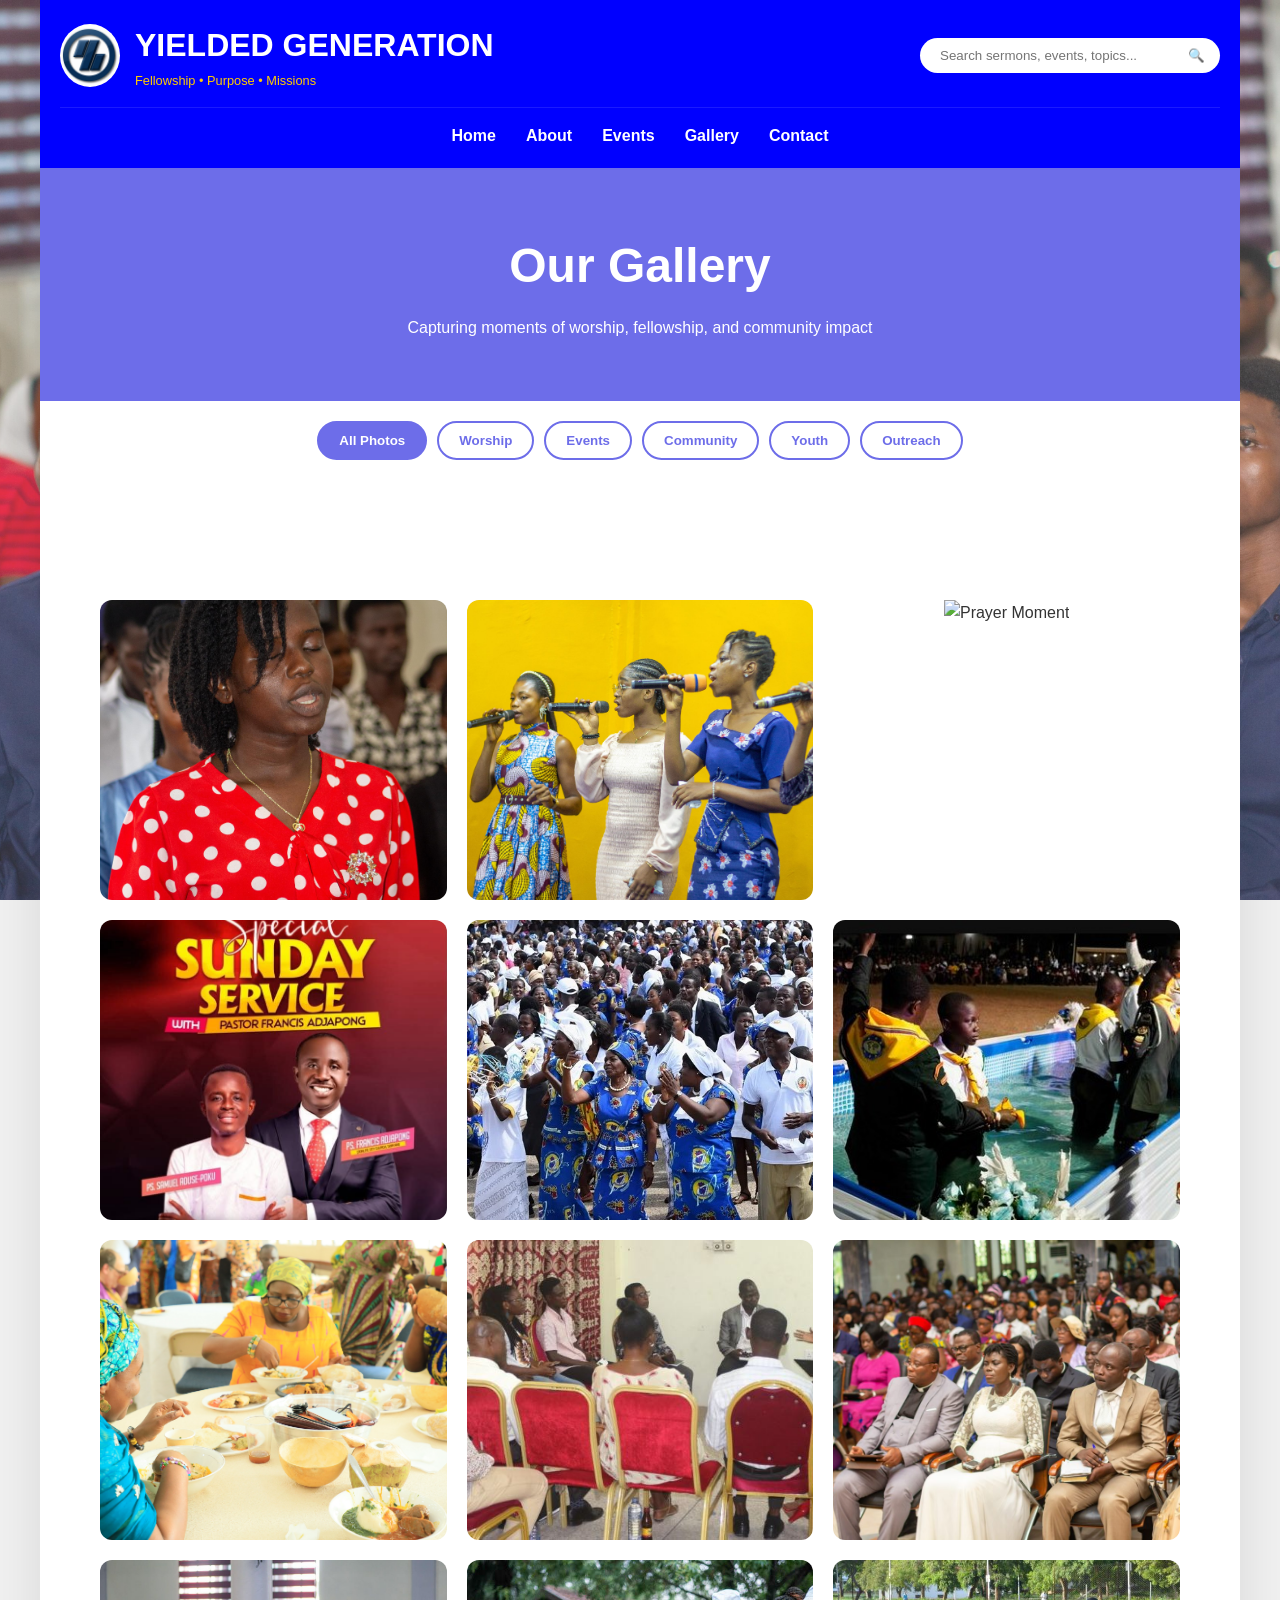
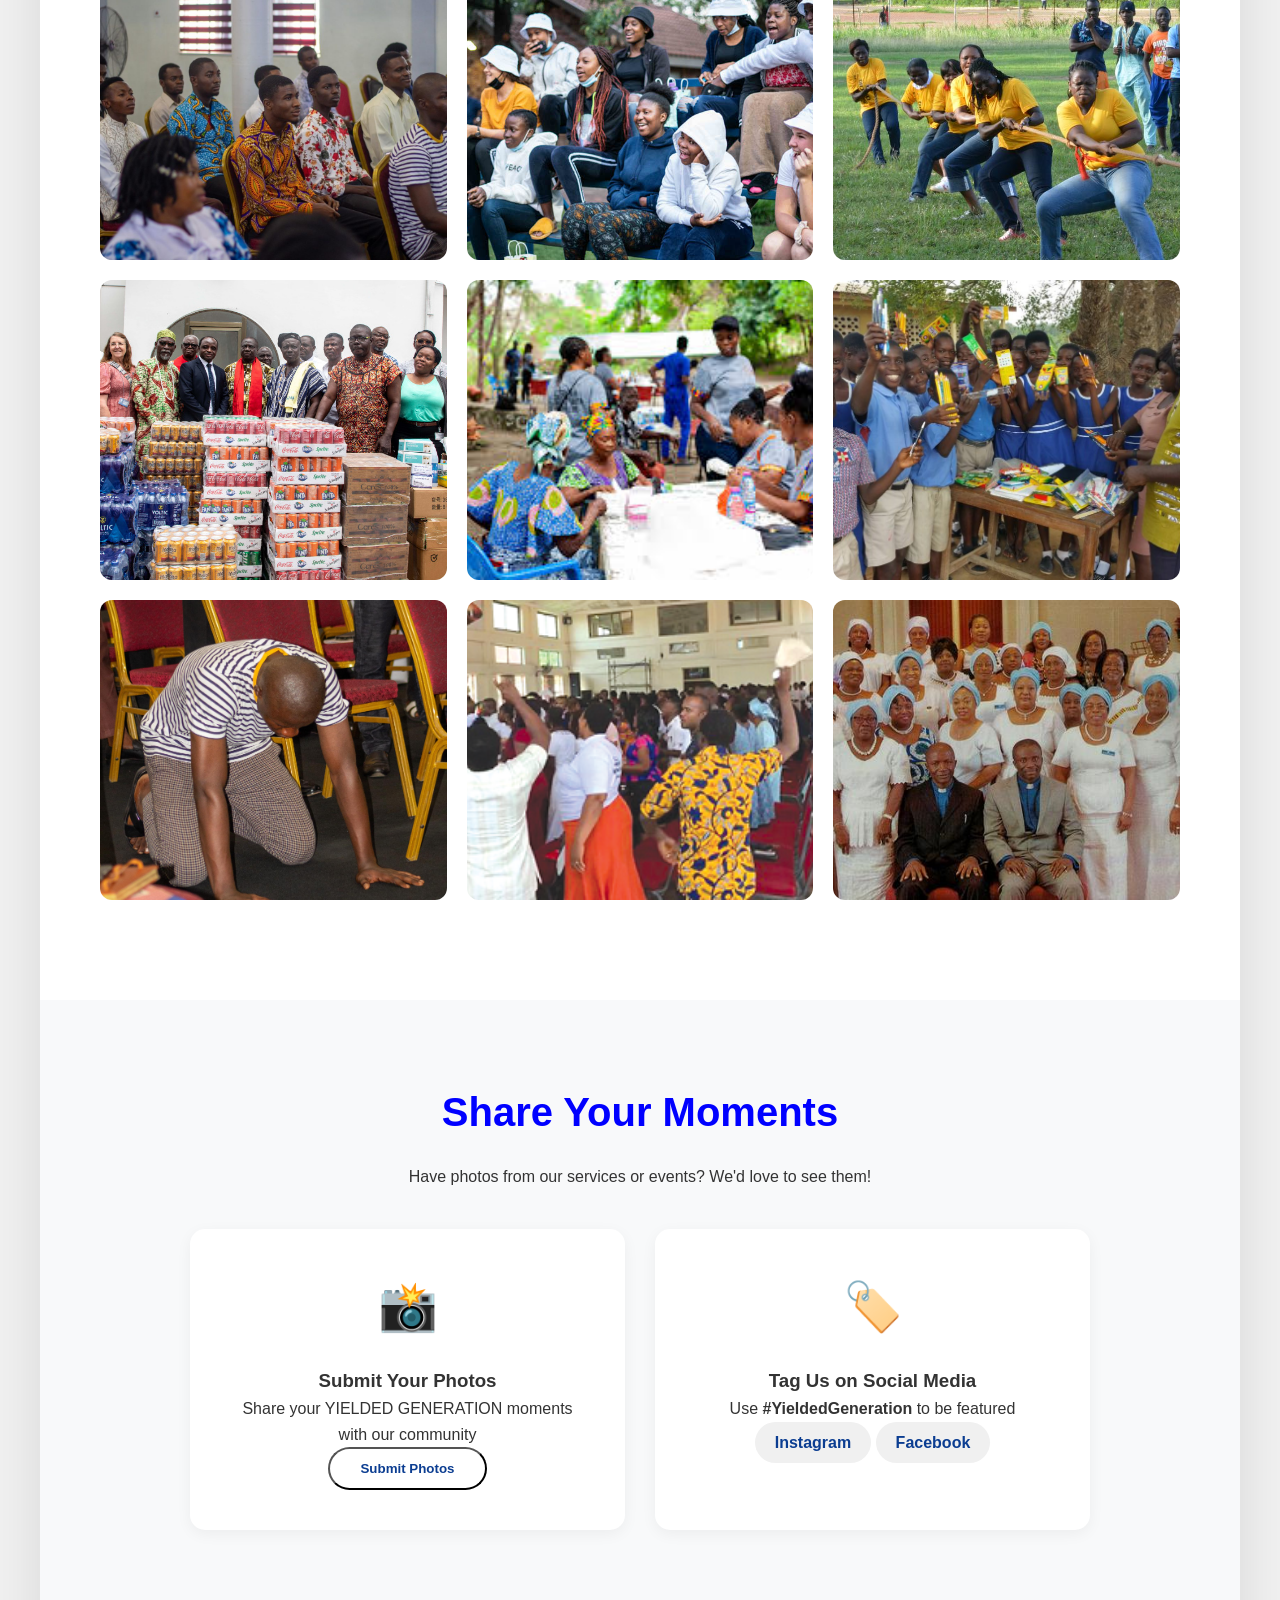
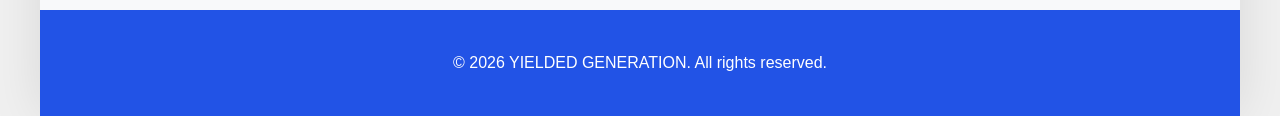
==== gallery.html @ 162c7d4e "Add files via upload" ====
<!doctype html>
<html lang="en">
  <head>
    <meta charset="UTF-8" />
    <meta name="viewport" content="width=device-width, initial-scale=1.0" />
    <title>Gallery | YIELDED GENERATION</title>
    <link rel="stylesheet" href="css/style.css" />
  </head>
  <body>
    <!-- LEFT SIDE IMAGE -->
    <div class="side-image left-side">
      <img src="Images/Side Cover.jpeg" alt="Church Left Side" id="leftImage" />
    </div>

    <!-- RIGHT SIDE IMAGE -->
    <div class="side-image right-side">
      <img
        src="Images/Side Cover.jpeg"
        alt="Church Right Side"
        id="rightImage"
      />
    </div>

    <!-- MAIN CONTENT WRAPPER -->
    <div class="main-wrapper">

    <header>
      <div class="header-flex">
        <div class="logo-container">
          <img src="Images/Logo.jpg" alt="YIELDED GENERATION Logo" class="logo" />
          <div>
            <h1>YIELDED GENERATION</h1>
            <p class="tagline">Fellowship • Purpose • Missions</p>
          </div>
        </div>

        <!-- Search Bar - Top Right -->
        <div class="search-container">
          <input
            type="text"
            class="search-input"
            id="searchInput"
            placeholder="Search sermons, events, topics..."
            autocomplete="off"
          />
          <button class="search-button" id="searchButton">🔍</button>
        </div>

        <button id="force-hide-menu" class="mobile-menu-btn">☰</button>
      </div>

      <nav>
        <a href="index.html">Home</a>
        <a href="about.html">About</a>
        <a href="events.html">Events</a>
        <a href="gallery.html">Gallery</a>
        <a href="contact.html">Contact</a>
      </nav>
    </header>

    <main>
      <!-- Page Header -->
      <section class="page-header">
        <h1>Our Gallery</h1>
        <p>Capturing moments of worship, fellowship, and community impact</p>
      </section>

      <!-- Category Filters -->
      <section class="gallery-filters">
        <div class="filter-container">
          <button class="filter-btn active" data-filter="all">
            All Photos
          </button>
          <button class="filter-btn" data-filter="worship">Worship</button>
          <button class="filter-btn" data-filter="events">Events</button>
          <button class="filter-btn" data-filter="community">Community</button>
          <button class="filter-btn" data-filter="youth">Youth</button>
          <button class="filter-btn" data-filter="outreach">Outreach</button>
        </div>
      </section>

      <!-- Photo Gallery Grid -->
      <section class="gallery-grid-section">
        <div class="gallery-grid" id="galleryGrid">
          <!-- Worship Category -->
          <div class="gallery-item" data-category="worship">
            <div class="gallery-image-wrapper">
              <img
                src="Images/Sunday Worship.jpeg"
                alt="Worship Service"
                class="gallery-img"
                loading="lazy"
              />
              <div class="gallery-overlay">
                <span class="gallery-category">Worship</span>
                <h3>Sunday Worship</h3>
                <p>Powerful worship during Sunday service</p>
                <span class="gallery-icon">🔍</span>
              </div>
            </div>
          </div>

          <div class="gallery-item" data-category="worship">
            <div class="gallery-image-wrapper">
              <img
                src="Images/Worship Team.jpeg"
                alt="Worship Team"
                class="gallery-img"
                loading="lazy"
              />
              <div class="gallery-overlay">
                <span class="gallery-category">Worship</span>
                <h3>Worship Team</h3>
                <p>Our talented worship team leading praise</p>
                <span class="gallery-icon">🔍</span>
              </div>
            </div>
          </div>

          <div class="gallery-item" data-category="worship">
            <div class="gallery-image-wrapper">
              <img
                src="Images/prayer.jpg"
                alt="Prayer Moment"
                class="gallery-img"
                loading="lazy"
              />
              <div class="gallery-overlay">
                <span class="gallery-category">Worship</span>
                <h3>Prayer & Intercession</h3>
                <p>Lifting our voices in prayer</p>
                <span class="gallery-icon">🔍</span>
              </div>
            </div>
          </div>

          <!-- Events Category -->
          <div class="gallery-item" data-category="events">
            <div class="gallery-image-wrapper">
              <img
                src="Images/Event.jpg"
                alt="Church Event"
                class="gallery-img"
                loading="lazy"
              />
              <div class="gallery-overlay">
                <span class="gallery-category">Events</span>
                <h3>Annual Conference</h3>
                <p>2024 YIELDED Conference</p>
                <span class="gallery-icon">🔍</span>
              </div>
            </div>
          </div>

          <div class="gallery-item" data-category="events">
            <div class="gallery-image-wrapper">
              <img
                src="Images/Chrismas celebration.jpg"
                alt="Christmas Celebration"
                class="gallery-img"
                loading="lazy"
              />
              <div class="gallery-overlay">
                <span class="gallery-category">Events</span>
                <h3>Christmas Celebration</h3>
                <p>Joyful celebration of Christ's birth</p>
                <span class="gallery-icon">🔍</span>
              </div>
            </div>
          </div>

          <div class="gallery-item" data-category="events">
            <div class="gallery-image-wrapper">
              <img
                src="Images/Baptism.jpg"
                alt="Baptism Service"
                class="gallery-img"
                loading="lazy"
              />
              <div class="gallery-overlay">
                <span class="gallery-category">Events</span>
                <h3>Baptism Service</h3>
                <p>Celebrating new life in Christ</p>
                <span class="gallery-icon">🔍</span>
              </div>
            </div>
          </div>

          <!-- Community Category -->
          <div class="gallery-item" data-category="community">
            <div class="gallery-image-wrapper">
              <img
                src="Images/Fellowship Lunch.JPG"
                alt="Fellowship"
                class="gallery-img"
                loading="lazy"
              />
              <div class="gallery-overlay">
                <span class="gallery-category">Community</span>
                <h3>Fellowship Lunch</h3>
                <p>Building community through shared meals</p>
                <span class="gallery-icon">🔍</span>
              </div>
            </div>
          </div>

          <div class="gallery-item" data-category="community">
            <div class="gallery-image-wrapper">
              <img
                src="Images/Life Group.jpg"
                alt="Life Group"
                class="gallery-img"
                loading="lazy"
              />
              <div class="gallery-overlay">
                <span class="gallery-category">Community</span>
                <h3>Life Groups</h3>
                <p>Growing together in small groups</p>
                <span class="gallery-icon">🔍</span>
              </div>
            </div>
          </div>

          <div class="gallery-item" data-category="community">
            <div class="gallery-image-wrapper">
              <img
                src="Images/Family Gathering.jpg"
                alt="Family Gathering"
                class="gallery-img"
                loading="lazy"
              />
              <div class="gallery-overlay">
                <span class="gallery-category">Community</span>
                <h3>Family Gathering</h3>
                <p>Multi-generational fellowship</p>
                <span class="gallery-icon">🔍</span>
              </div>
            </div>
          </div>

          <!-- Youth Category -->
          <div class="gallery-item" data-category="youth">
            <div class="gallery-image-wrapper">
              <img
                src="Images/Youth Service.jpeg"
                alt="Youth Service"
                class="gallery-img"
                loading="lazy"
              />
              <div class="gallery-overlay">
                <span class="gallery-category">Youth</span>
                <h3>Youth Ignite</h3>
                <p>High-energy youth service</p>
                <span class="gallery-icon">🔍</span>
              </div>
            </div>
          </div>

          <div class="gallery-item" data-category="youth">
            <div class="gallery-image-wrapper">
              <img
                src="Images/Youth Camp.jpg"
                alt="Youth Camp"
                class="gallery-img"
                loading="lazy"
              />
              <div class="gallery-overlay">
                <span class="gallery-category">Youth</span>
                <h3>Summer Camp</h3>
                <p>Memorable moments at camp</p>
                <span class="gallery-icon">🔍</span>
              </div>
            </div>
          </div>

          <div class="gallery-item" data-category="youth">
            <div class="gallery-image-wrapper">
              <img
                src="Images/Youth Game.jpg"
                alt="Youth Games"
                class="gallery-img"
                loading="lazy"
              />
              <div class="gallery-overlay">
                <span class="gallery-category">Youth</span>
                <h3>Youth Games Night</h3>
                <p>Fun and fellowship</p>
                <span class="gallery-icon">🔍</span>
              </div>
            </div>
          </div>

          <!-- Outreach Category -->
          <div class="gallery-item" data-category="outreach">
            <div class="gallery-image-wrapper">
              <img
                src="Images/Food Distribution.jpg"
                alt="Food Distribution"
                class="gallery-img"
                loading="lazy"
              />
              <div class="gallery-overlay">
                <span class="gallery-category">Outreach</span>
                <h3>Food Distribution</h3>
                <p>Serving our community</p>
                <span class="gallery-icon">🔍</span>
              </div>
            </div>
          </div>

          <div class="gallery-item" data-category="outreach">
            <div class="gallery-image-wrapper">
              <img
                src="Images/Medical Outreach.jpg"
                alt="Medical Outreach"
                class="gallery-img"
                loading="lazy"
              />
              <div class="gallery-overlay">
                <span class="gallery-category">Outreach</span>
                <h3>Medical Outreach</h3>
                <p>Free health screening</p>
                <span class="gallery-icon">🔍</span>
              </div>
            </div>
          </div>

          <div class="gallery-item" data-category="outreach">
            <div class="gallery-image-wrapper">
              <img
                src="Images/School supply drive.jpg"
                alt="School Supply Drive"
                class="gallery-img"
                loading="lazy"
              />
              <div class="gallery-overlay">
                <span class="gallery-category">Outreach</span>
                <h3>School Supply Drive</h3>
                <p>Supporting local students</p>
                <span class="gallery-icon">🔍</span>
              </div>
            </div>
          </div>

          <!-- Additional Worship Photos -->
          <div class="gallery-item" data-category="worship">
            <div class="gallery-image-wrapper">
              <img
                src="Images/Sunday Prayer.jpeg"
                alt="Sunday Prayer"
                class="gallery-img"
                loading="lazy"
              />
              <div class="gallery-overlay">
                <span class="gallery-category">Worship</span>
                <h3>Sunrise Prayer</h3>
                <p>Early morning prayer gathering</p>
                <span class="gallery-icon">🔍</span>
              </div>
            </div>
          </div>

          <div class="gallery-item" data-category="events">
            <div class="gallery-image-wrapper">
              <img
                src="Images/Easter Service.png"
                alt="Easter Service"
                class="gallery-img"
                loading="lazy"
              />
              <div class="gallery-overlay">
                <span class="gallery-category">Events</span>
                <h3>Easter Celebration</h3>
                <p>He is risen!</p>
                <span class="gallery-icon">🔍</span>
              </div>
            </div>
          </div>

          <div class="gallery-item" data-category="community">
            <div class="gallery-image-wrapper">
              <img
                src="Images/Women Fellowship.jpg"
                alt="Women's Fellowship"
                class="gallery-img"
                loading="lazy"
              />
              <div class="gallery-overlay">
                <span class="gallery-category">Community</span>
                <h3>Women's Fellowship</h3>
                <p>Sisters in Christ</p>
                <span class="gallery-icon">🔍</span>
              </div>
            </div>
          </div>
        </div>
      </section>

      <!-- Lightbox Modal (for full-size image viewing) -->
      <div id="lightboxModal" class="lightbox">
        <span class="lightbox-close">&times;</span>
        <span class="lightbox-prev">&#10094;</span>
        <span class="lightbox-next">&#10095;</span>
        <img class="lightbox-content" id="lightboxImage" />
        <div class="lightbox-caption" id="lightboxCaption"></div>
      </div>

      <!-- Upload Your Photos Section -->
      <section class="upload-section">
        <h2>Share Your Moments</h2>
        <p>Have photos from our services or events? We'd love to see them!</p>
        <div class="upload-container">
          <div class="upload-card">
            <div class="upload-icon">📸</div>
            <h3>Submit Your Photos</h3>
            <p>Share your YIELDED GENERATION moments with our community</p>
            <button class="btn btn-primary" id="uploadBtn">
              Submit Photos
            </button>
          </div>
          <div class="upload-card">
            <div class="upload-icon">🏷️</div>
            <h3>Tag Us on Social Media</h3>
            <p>Use <strong>#YieldedGeneration</strong> to be featured</p>
            <div class="social-tags">
              <a href="#" class="social-tag">Instagram</a>
              <a href="#" class="social-tag">Facebook</a>
            </div>
          </div>
        </div>
      </section>
    </main>

    <footer>
      <p>&copy; 2026 YIELDED GENERATION. All rights reserved.</p>
    </footer>

    <script src="js/script.js"></script>
  </body>
</html>
---- css/style.css ----
/* This MUST be at the top of style.css */
#force-hide-menu {
  display: none !important;
}

/* This MUST be at the bottom of style.css */
@media screen and (max-width: 768px) {
  #force-hide-menu {
    display: block !important;
    background: none;
    border: none;
    color: white;
    font-size: 2rem;
  }
}

/* ============================================
   1. CORE & LAYOUT
   ============================================ */
:root {
  --primary-blue: rgb(109, 109, 233);
  --accent-gold: #ffcc00;
  --text-dark: #333;
  --text-light: #666;
  --bg-white: #ffffff;
  --bg-soft: #f9f9f9;
}

* {
  margin: 0;
  padding: 0;
  box-sizing: border-box;
}

body {
  font-family: "Segoe UI", Arial, sans-serif;
  color: var(--text-dark);
  line-height: 1.6;
  background-color: #f0f0f0; /* Color behind the wrapper */
}

/* SIDE IMAGES - Fixed position */
.side-image {
  position: fixed;
  top: 0;
  width: 140px;
  height: 100vh;
  z-index: -1;
  overflow: hidden;
}

.left-side {
  left: 0;
}
.right-side {
  right: 0;
}

.side-image img {
  width: 100%;
  height: 100%;
  object-fit: cover;
  opacity: 0.8;
}

/* MAIN WRAPPER */
.main-wrapper {
  max-width: 1200px;
  margin: 0 auto;
  background: var(--bg-white);
  box-shadow: 0 0 50px rgba(0, 0, 0, 0.1);
  min-height: 100vh;
}

/* ============================================
   2. HEADER & NAVIGATION
   ============================================ */
header {
  background-color: blue;
  color: white;
  padding: 20px;
  position: sticky;
  top: 0;
  z-index: 1000;
}

.header-flex {
  display: flex;
  justify-content: space-between;
  align-items: center;
  margin-bottom: 15px;
}

.logo-container {
  display: flex;
  align-items: center;
  gap: 15px;
}
.logo {
  width: 60px;
  border-radius: 50%;
}
.tagline {
  font-size: 0.8rem;
  color: var(--accent-gold);
}

/* SEARCH BAR */
.search-container {
  position: relative;
  display: flex;
  background: white;
  border-radius: 25px;
  padding: 5px 15px;
  width: 300px;
}

.search-input {
  border: none;
  outline: none;
  width: 100%;
  padding: 5px;
}

.search-results-dropdown {
  position: absolute;
  top: 110%;
  right: 0;
  width: 100%;
  background: white;
  border-radius: 8px;
  box-shadow: 0 5px 15px rgba(0, 0, 0, 0.2);
  display: none;
  z-index: 2000;
  max-height: 300px;
  overflow-y: auto;
}

.search-button {
  background: none;
  border: none;
  cursor: pointer;
}

/* NAV */
nav {
  display: flex;
  justify-content: center;
  gap: 30px;
  border-top: 1px solid rgba(255, 255, 255, 0.1);
  padding-top: 15px;
}

nav a {
  color: white;
  text-decoration: none;
  font-weight: 600;
  transition: 0.3s;
}

nav a:hover {
  color: var(--accent-gold);
}

/* ============================================
   3. HERO & SECTIONS
   ============================================ */
.hero {
  background: linear-gradient(rgb(109, 109, 233)), url("hero-bg.jpg");
  background-size: cover;
  color: white;
  padding: 100px 40px;
  text-align: center;
}

/* This targets ONLY the h1 inside the section with class "hero" */
.hero h1 {
  color: #ffffff !important; /* White */
  font-size: 1.8rem;
  font-weight: 800;
  text-transform: uppercase;
}

/* If you want the paragraph below it to be white too */
.hero p {
  color: #ffffff;
  max-width: 800px;
  margin: 0 auto 20px auto;
}

.btn {
  display: inline-block;
  padding: 12px 30px;
  text-decoration: none;
  font-weight: bold;
  border-radius: 50px;
  transition: all 0.3s;
  margin: 0 10px;
}

.btn-primary {
  background-color: white;
  color: #0b3d91;
}

.btn-primary:hover {
  background-color: #f0f0f0;
  transform: translateY(-2px);
}

.btn-secondary {
  background-color: transparent;
  color: white;
  border: 2px solid white;
}

.btn-secondary:hover {
  background-color: white;
  color: #0b3d91;
  transform: translateY(-2px);
}

section {
  padding: 80px 40px;
  text-align: center;
}
section h2 {
  margin-bottom: 20px;
  color: blue;
  font-size: 2.5rem;
}
.section-intro {
  margin-bottom: 40px;
  color: var(--text-light);
}

/* GRIDS */
.mission-grid,
.expect-grid,
.connect-grid,
.testimonies-grid {
  display: grid;
  grid-template-columns: repeat(auto-fit, minmax(200px, 1fr));
  gap: 25px;
} /* Events Preview */
.events-preview .event-list {
  display: grid;
  grid-template-columns: repeat(auto-fit, minmax(250px, 1fr));
  gap: 20px;
  margin: 40px 0;
}

.event {
  background: white;
  padding: 20px;
  border-radius: 8px;
  box-shadow: 0 2px 5px rgba(0, 0, 0, 0.1);
}

.event h3 {
  color: #0b3d91;
  margin-bottom: 10px;
}

.events-cta {
  margin-top: 20px;
}

.mission-card,
.expect-card,
.connect-card,
.testimony-card {
  padding: 30px;
  background: var(--bg-soft);
  border-radius: 10px;
  transition: 0.3s;
}

.mission-card:hover {
  transform: translateY(-5px);
  box-shadow: 0 10px 20px rgba(0, 0, 0, 0.05);
}

/* FOOTER */
footer {
  background: #2253e6;
  color: white;
  padding: 40px;
  text-align: center;
}

/* ============================================
   4. MOBILE RESPONSIVENESS
   ============================================ */
@media (max-width: 1000px) {
  .side-image {
    display: none;
  }
  .main-wrapper {
    margin: 0;
    max-width: 100%;
  }
}

@media (max-width: 768px) {
  .header-flex {
    flex-direction: column;
    gap: 20px;
  }
  .search-container {
    width: 100%;
  }
  /* 1. HIDE ON DESKTOP (Add this at the top of your CSS) */
  /* --- Desktop View (Default) --- */
  .mobile-menu-btn {
    display: none; /* This hides it on your laptop */
    background: none;
    border: none;
    color: white;
    font-size: 2rem;
    cursor: pointer;
  }

  /* --- Mobile View (Responsive) --- */
  @media screen and (max-width: 768px) {
    .mobile-menu-btn {
      display: block; /* This makes it appear on phones */
    }

    nav {
      display: none; /* Hides the long row of links on phones */
    }
  }
  nav {
    display: none;
    flex-direction: column;
    align-items: center;
  }
  nav.show {
    display: flex;
  }
}

/* ============================================
   ABOUT PAGE SPECIFIC STYLES
   ============================================ */

/* Page Header */
.page-header {
  background: var(--primary-blue);
  color: white;
  padding: 60px 40px;
  text-align: center;
}

.page-header h1 {
  font-size: 3rem;
  margin-bottom: 10px;
}

/* Story Section */
.story-content {
  max-width: 800px;
  margin: 0 auto;
  text-align: left;
}
.story-content p {
  margin-bottom: 20px;
  font-size: 1.1rem;
  color: var(--text-light);
}

/* Beliefs Grid */
.beliefs-grid {
  display: grid;
  grid-template-columns: repeat(auto-fit, minmax(280px, 1fr));
  gap: 20px;
  margin-top: 30px;
}

.belief-card {
  background: #fff;
  padding: 25px;
  border-left: 5px solid var(--primary-blue);
  box-shadow: 0 4px 12px rgba(0, 0, 0, 0.05);
  text-align: left;
}

/* Leadership Section */
.leadership-grid {
  display: grid;
  grid-template-columns: repeat(auto-fit, minmax(300px, 1fr));
  gap: 30px;
  padding: 20px 0;
}

.leader-card {
  background: var(--bg-soft);
  padding: 40px 20px;
  border-radius: 15px;
  text-align: center;
}

.leader-avatar {
  width: 180px;
  height: 180px;
  margin: 0 auto 20px;
  border-radius: 50%;
  overflow: hidden;
  border: 5px solid white;
  box-shadow: 0 5px 15px rgba(0, 0, 0, 0.1);
}

.leader-img {
  width: 100%;
  height: 100%;
  object-fit: cover;
}

.leader-title {
  color: var(--primary-blue);
  font-weight: bold;
  text-transform: uppercase;
  letter-spacing: 1px;
  margin-bottom: 15px;
}

.leader-bio {
  font-size: 0.95rem;
  color: var(--text-light);
  margin-bottom: 20px;
}
.leader-email {
  color: var(--primary-blue);
  text-decoration: none;
  font-size: 0.9rem;
}

/* Timeline Section */
.timeline-container {
  position: relative;
  max-width: 800px;
  margin: 40px auto;
  padding-left: 40px;
  border-left: 3px solid var(--accent-gold);
}

.timeline-item {
  position: relative;
  margin-bottom: 40px;
}

.timeline-item::before {
  content: "";
  position: absolute;
  left: -49px;
  top: 5px;
  width: 15px;
  height: 15px;
  background: var(--primary-blue);
  border: 3px solid var(--accent-gold);
  border-radius: 50%;
}

.timeline-year {
  font-weight: bold;
  color: var(--primary-blue);
  font-size: 1.2rem;
  margin-bottom: 5px;
}

.timeline-content h3 {
  margin-bottom: 10px;
}

/* Values Section */
.values-grid {
  display: grid;
  grid-template-columns: repeat(auto-fit, minmax(280px, 1fr));
  gap: 25px;
  margin-top: 30px;
}

.value-card {
  background: white;
  padding: 30px 20px;
  border-radius: 10px;
  box-shadow: 0 3px 10px rgba(0, 0, 0, 0.1);
  text-align: center;
  transition: transform 0.3s;
}

.value-card:hover {
  transform: translateY(-3px);
}

.value-icon {
  font-size: 48px;
  margin-bottom: 15px;
}

.value-card h3 {
  color: #0b3d91;
  margin-bottom: 10px;
}

/* Timeline Section */
.timeline {
  background-color: #f9f9f9;
}

.timeline-container {
  max-width: 800px;
  margin: 40px auto 0;
  position: relative;
}

.timeline-container:before {
  content: "";
  position: absolute;
  left: 120px;
  top: 0;
  bottom: 0;
  width: 3px;
  background: #0b3d91;
}

.timeline-item {
  display: flex;
  margin-bottom: 40px;
  position: relative;
}

.timeline-year {
  width: 100px;
  font-weight: bold;
  font-size: 20px;
  color: #0b3d91;
  padding-right: 20px;
  text-align: right;
}

.timeline-content {
  flex: 1;
  background: white;
  padding: 20px;
  border-radius: 10px;
  box-shadow: 0 3px 10px rgba(0, 0, 0, 0.1);
  margin-left: 20px;
}

.timeline-content h3 {
  color: #0b3d91;
  margin-bottom: 10px;
}

/* Responsive for Timeline */
@media (max-width: 768px) {
  .timeline-container:before {
    left: 20px;
  }
}

.timeline-year {
  width: 60px;
  font-size: 14px;
  padding-right: 10px;
}

.timeline-content {
  margin-left: 10px;
}

/* Responsive adjustments */
@media (max-width: 768px) {
  .timeline-container {
    margin-left: 20px;
  }
  .page-header h1 {
    font-size: 32px;
  }

  .page-header p {
    font-size: 16px;
  }
}

.steps-grid {
  display: flex;
  flex-wrap: wrap;
  justify-content: center;
  gap: 20px;
  margin-top: 30px;
}

.step {
  display: inline-block;
  background: white;
  color: #0b3d91;
  text-decoration: none;
  padding: 15px 30px;
  border-radius: 50px;
  font-weight: bold;
  transition: all 0.3s;
  box-shadow: 0 2px 5px rgba(0, 0, 0, 0.1);
}

.step:hover {
  background: #0b3d91;
  color: white;
  transform: translateY(-2px);
}

/* ============================================
   EVENTS PAGE SPECIFIC STYLES
   ============================================ */

/* Weekly Services */
.services-grid {
  display: grid;
  grid-template-columns: repeat(auto-fit, minmax(300px, 1fr));
  gap: 30px;
}

.service-card {
  background: white;
  padding: 40px;
  border-radius: 15px;
  box-shadow: 0 5px 15px rgba(0, 0, 0, 0.05);
  border-top: 5px solid #ddd;
}

.service-card.featured {
  border-top-color: var(--primary-blue);
  transform: scale(1.02);
}

.service-day {
  color: var(--primary-blue);
  font-weight: bold;
  text-transform: uppercase;
  letter-spacing: 2px;
  margin-bottom: 10px;
}

.service-time,
.service-location {
  font-weight: 600;
  margin: 5px 0;
  color: var(--text-dark);
}

/* Special Events Grid */
.events-grid {
  display: grid;
  grid-template-columns: 1fr; /* Stacked for readability on mobile */
  gap: 25px;
  margin-top: 40px;
}

.event-card {
  display: flex;
  background: var(--bg-soft);
  border-radius: 12px;
  overflow: hidden;
  transition: var(--transition);
  border-left: 0 solid var(--accent-gold);
}

.event-card:hover {
  transform: translateX(10px);
  border-left-width: 8px;
  background: white;
  box-shadow: 0 10px 30px rgba(0, 0, 0, 0.1);
}

.event-date {
  background: var(--primary-blue);
  color: white;
  padding: 20px;
  display: flex;
  flex-direction: column;
  align-items: center;
  justify-content: center;
  min-width: 100px;
  text-align: center;
}

.event-month {
  font-size: 0.9rem;
  font-weight: bold;
}
.event-day {
  font-size: 1.8rem;
  font-weight: 800;
}

.event-details {
  padding: 25px;
  text-align: left;
  flex: 1;
}
.event-meta {
  color: var(--primary-blue);
  font-weight: 600;
  margin-bottom: 10px;
  font-size: 0.9rem;
}
.event-link {
  color: var(--primary-blue);
  text-decoration: none;
  font-weight: bold;
  display: inline-block;
  margin-top: 15px;
}

/* Life Groups */
.groups-grid {
  display: grid;
  grid-template-columns: repeat(auto-fit, minmax(280px, 1fr));
  gap: 20px;
}

.group-card {
  background: white;
  padding: 25px;
  border: 1px solid #eee;
  border-radius: 10px;
  text-align: left;
}

.group-link {
  color: var(--primary-blue);
  text-decoration: none;
  font-weight: 600;
}

/* Calendar Placeholder */
.calendar-placeholder {
  background: #f1f4f9;
  padding: 60px 20px;
  border-radius: 20px;
  border: 2px dashed #cbd5e0;
}

/* Volunteer Grid */
.volunteer-grid {
  display: grid;
  grid-template-columns: repeat(auto-fit, minmax(200px, 1fr));
  gap: 20px;
  margin: 30px 0;
}

.volunteer-area {
  padding: 20px;
  background: white;
  border-radius: 8px;
  box-shadow: 0 2px 5px rgba(0, 0, 0, 0.05);
}

/* Desktop sizing for Event Cards */
@media (min-width: 768px) {
  .events-grid {
    grid-template-columns: repeat(2, 1fr);
  }
}

/* ============================================
   GALLERY PAGE STYLES
   ============================================ */

/* Filter Buttons */
.gallery-filters {
  padding: 20px 0 40px;
  text-align: center;
}

.filter-container {
  display: flex;
  justify-content: center;
  flex-wrap: wrap;
  gap: 10px;
}

.filter-btn {
  padding: 10px 20px;
  border: 2px solid var(--primary-blue);
  background: transparent;
  color: var(--primary-blue);
  border-radius: 30px;
  cursor: pointer;
  font-weight: 600;
  transition: all 0.3s ease;
}

.filter-btn.active,
.filter-btn:hover {
  background: var(--primary-blue);
  color: white;
}

/* Gallery Grid */
.gallery-grid {
  display: grid;
  grid-template-columns: repeat(auto-fill, minmax(300px, 1fr));
  gap: 20px;
  padding: 20px;
}

.gallery-item {
  border-radius: 12px;
  overflow: hidden;
  position: relative;
  height: 300px; /* Uniform height for a clean grid */
}

.gallery-image-wrapper {
  width: 100%;
  height: 100%;
  position: relative;
  cursor: pointer;
}

.gallery-img {
  width: 100%;
  height: 100%;
  object-fit: cover;
  transition: transform 0.5s ease;
}

/* Hover Overlay */
.gallery-overlay {
  position: absolute;
  top: 0;
  left: 0;
  width: 100%;
  height: 100%;
  background: rgba(11, 61, 145, 0.85); /* Matches brand blue */
  display: flex;
  flex-direction: column;
  justify-content: center;
  align-items: center;
  color: white;
  opacity: 0;
  transition: opacity 0.3s ease;
  padding: 20px;
  text-align: center;
}

.gallery-item:hover .gallery-overlay {
  opacity: 1;
}
.gallery-item:hover .gallery-img {
  transform: scale(1.1);
}

.gallery-category {
  font-size: 0.8rem;
  text-transform: uppercase;
  letter-spacing: 2px;
  margin-bottom: 10px;
}

.gallery-icon {
  font-size: 1.5rem;
  margin-top: 15px;
}

/* Lightbox Modal */
.lightbox {
  display: none;
  position: fixed;
  z-index: 2000;
  top: 0;
  left: 0;
  width: 100%;
  height: 100%;
  background: rgba(0, 0, 0, 0.9);
  justify-content: center;
  align-items: center;
  flex-direction: column;
}

.lightbox-content {
  max-width: 85%;
  max-height: 75%;
  border-radius: 5px;
  box-shadow: 0 0 20px rgba(255, 255, 255, 0.1);
}

.lightbox-close {
  position: absolute;
  top: 30px;
  right: 40px;
  color: white;
  font-size: 40px;
  cursor: pointer;
}

.lightbox-caption {
  color: white;
  margin-top: 20px;
  font-size: 1.2rem;
  font-weight: 300;
}

.social-tag {
  display: inline-block;
  padding: 8px 20px;
  background: #f0f0f0;
  color: #0b3d91;
  text-decoration: none;
  border-radius: 25px;
  font-weight: bold;
  transition: all 0.3s;
}

.social-tag:hover {
  background: #0b3d91;
  color: white;
}

/* Upload Section */
.upload-section {
  background: #f8f9fa;
  padding: 80px 20px;
  text-align: center;
}

.upload-container {
  display: grid;
  grid-template-columns: repeat(auto-fit, minmax(250px, 1fr));
  gap: 30px;
  max-width: 900px;
  margin: 40px auto 0;
}

.upload-card {
  background: white;
  padding: 40px;
  border-radius: 15px;
  box-shadow: 0 4px 15px rgba(0, 0, 0, 0.05);
}

.upload-icon {
  font-size: 3rem;
  margin-bottom: 20px;
}

/* ============================================
   CONTACT PAGE STYLES
   ============================================ */

/* Contact Grid Layout */
.contact-container {
  display: grid;
  grid-template-columns: 1fr 1.5fr; /* Info on left, Form on right */
  gap: 50px;
  max-width: 1200px;
  margin: 0 auto;
  padding: 60px 20px;
}

/* Contact Info Items */
.info-item {
  display: flex;
  gap: 20px;
  margin-bottom: 30px;
  align-items: flex-start;
}

.social-links {
  display: flex;
  flex-wrap: wrap;
  gap: 15px;
  margin-top: 10px;
}

.social-link {
  color: #0b3d91;
  text-decoration: none;
  font-weight: bold;
}

.info-icon {
  font-size: 1.5rem;
  background: #f0f4f8;
  padding: 15px;
  border-radius: 50%;
  line-height: 1;
}

.info-item h3 {
  margin: 0 0 5px 0;
  font-size: 1.1rem;
}
.info-item p {
  margin: 0;
  color: #555;
}

/* Contact Form Styling */
.contact-form {
  background: white;
  padding: 30px;
  border-radius: 10px;
  box-shadow: 0 5px 15px rgba(0, 0, 0, 0.1);
}

.form-group {
  margin-bottom: 20px;
}

.form-group label {
  display: block;
  margin-bottom: 5px;
  font-weight: bold;
  color: #333;
}

.form-group input,
.form-group select,
.form-group textarea {
  width: 100%;
  padding: 12px;
  border: 1px solid #ddd;
  border-radius: 5px;
  font-family: inherit;
  font-size: 16px;
}

.form-group input:focus,
.form-group select:focus,
.form-group textarea:focus {
  outline: none;
  border-color: #0b3d91;
}

/* Prayer Request Cards */
.prayer-request {
  background: var(--primary-blue);
  color: white;
  padding: 80px 20px;
  text-align: center;
}

.prayer-options {
  display: grid;
  grid-template-columns: repeat(auto-fit, minmax(200px, 1fr));
  gap: 20px;
  margin-top: 40px;
}

.prayer-card {
  background: rgba(255, 255, 255, 0.1);
  padding: 30px;
  border-radius: 12px;
  backdrop-filter: blur(5px);
  border: 1px solid rgba(255, 255, 255, 0.2);
}

/* FAQ Accordion-lite */
.faq {
  padding: 80px 20px;
  max-width: 1000px;
  margin: 0 auto;
}
.faq-grid {
  display: grid;
  grid-template-columns: repeat(auto-fit, minmax(300px, 1fr));
  gap: 30px;
  margin-top: 40px;
}

.faq-item h3 {
  color: var(--primary-blue);
  margin-bottom: 10px;
}

/* Service Times */
.service-times {
  text-align: center;
  padding: 60px 20px;
  background: #f8f9fa;
}
.times-grid {
  display: flex;
  justify-content: center;
  gap: 30px;
  margin-top: 30px;
  flex-wrap: wrap;
}

.time-card {
  background: white;
  padding: 30px;
  border-radius: 10px;
  box-shadow: 0 4px 10px rgba(0, 0, 0, 0.05);
  min-width: 250px;
}

.time-card .time {
  font-weight: 800;
  color: var(--primary-blue);
  font-size: 1.2rem;
}

/* Responsive adjustments */
@media (max-width: 992px) {
  .contact-container {
    grid-template-columns: 1fr;
  }
}
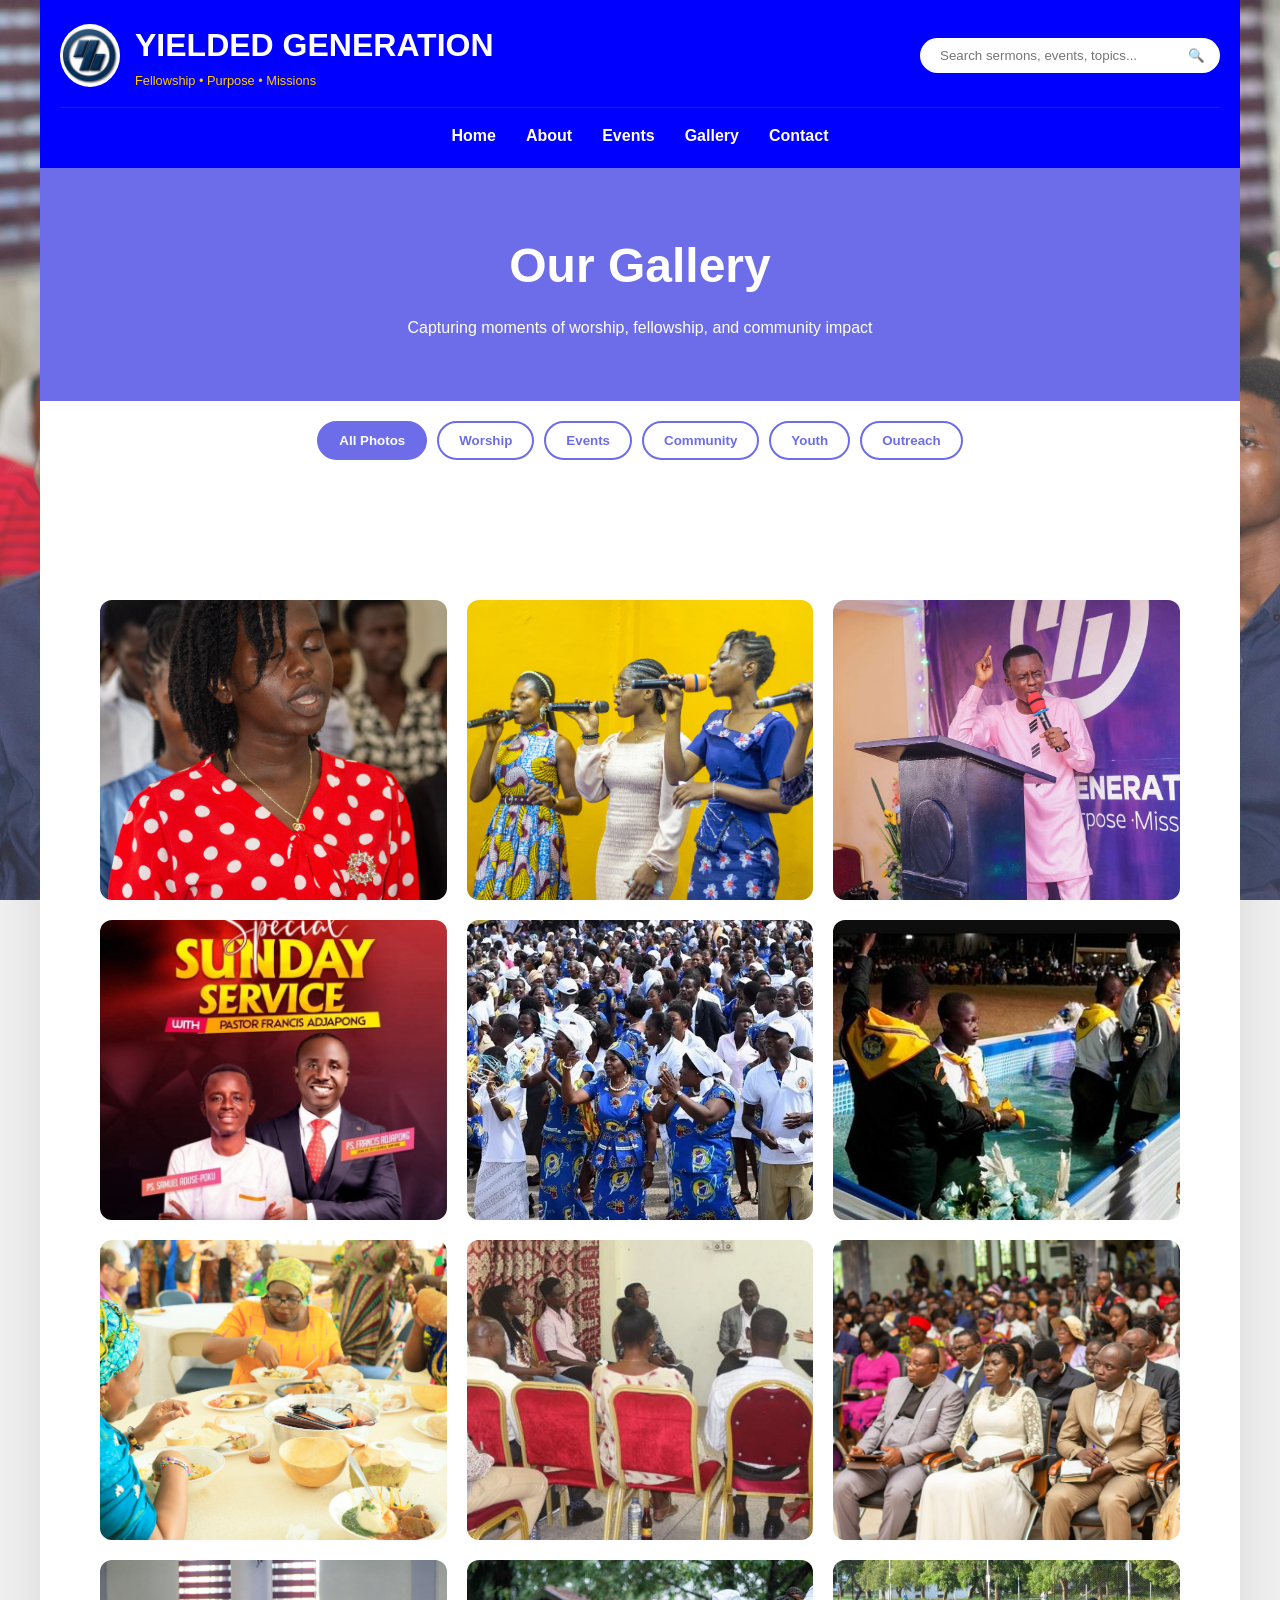
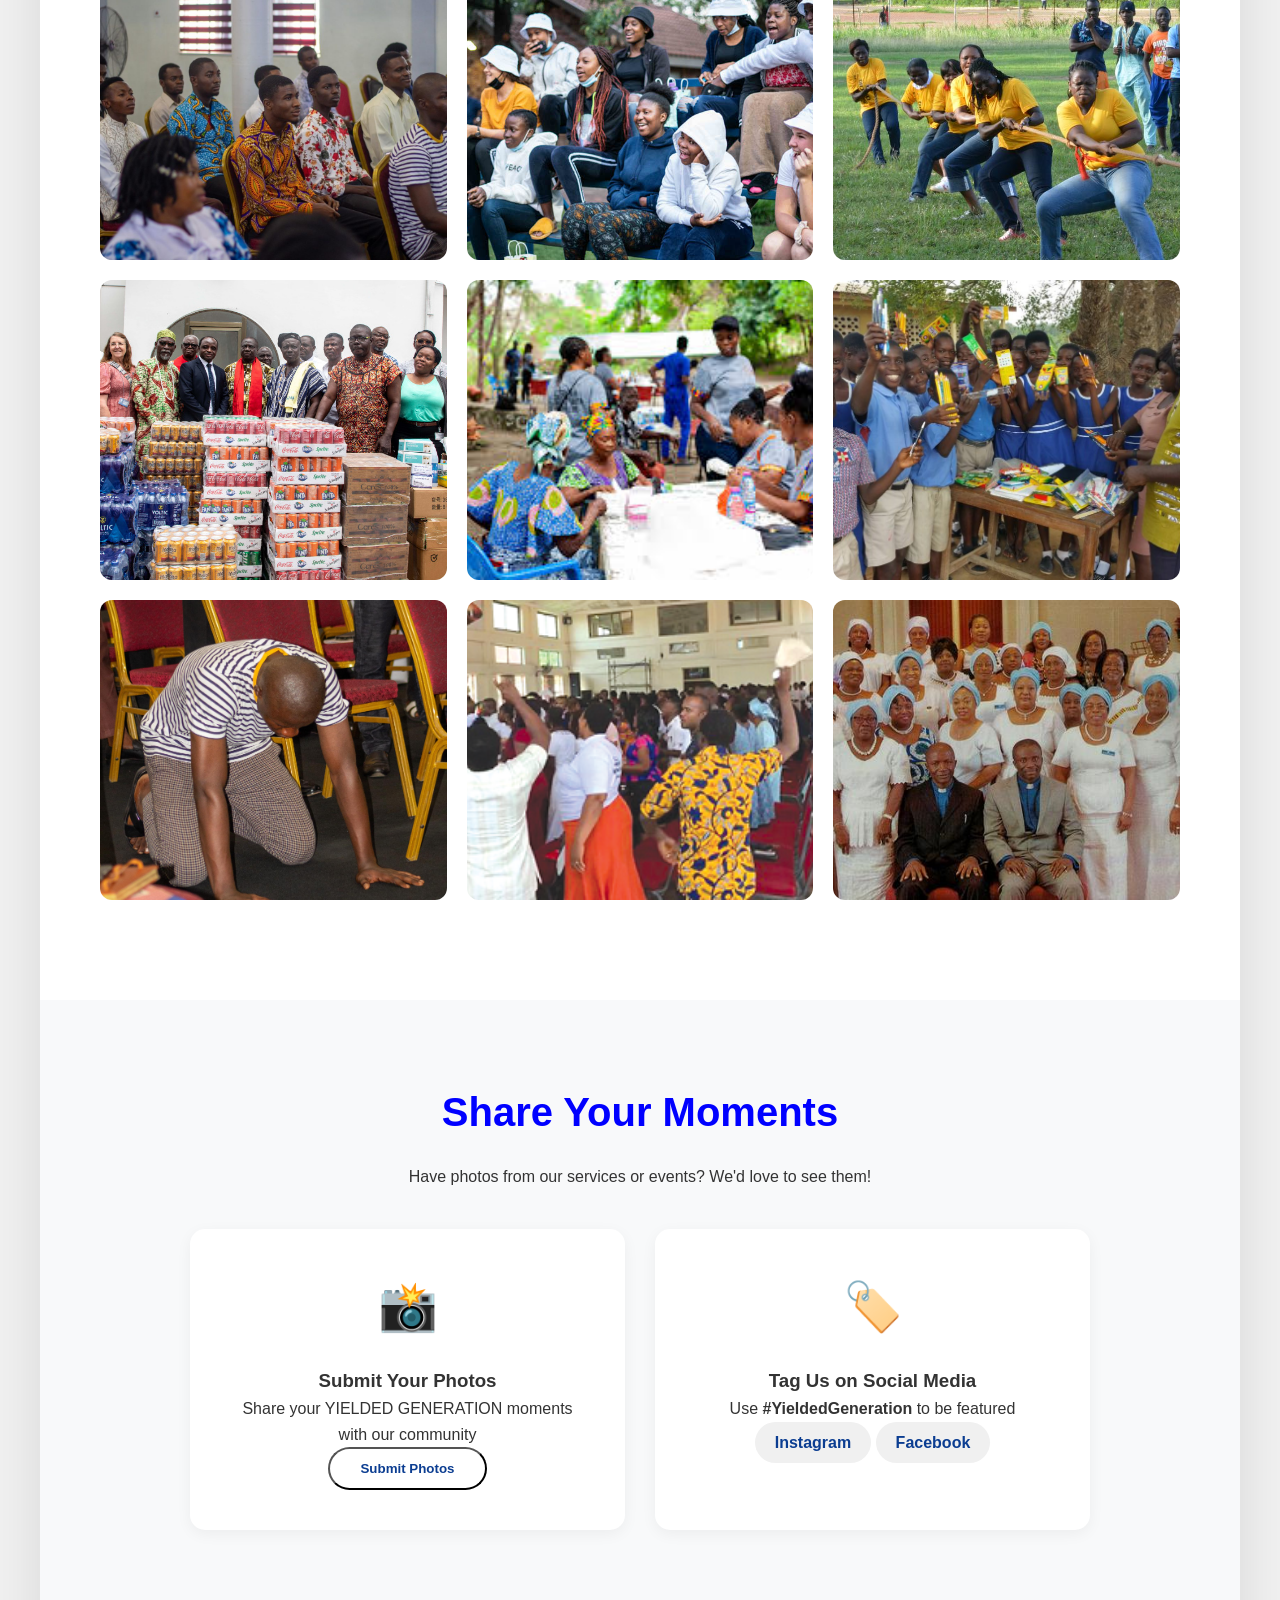
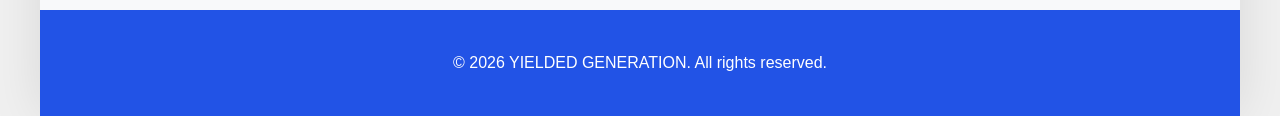
==== commit 25184a5c: "Update gallery.html" ====
--- a/gallery.html
+++ b/gallery.html
@@ -120,7 +120,7 @@
           <div class="gallery-item" data-category="worship">
             <div class="gallery-image-wrapper">
               <img
-                src="Images/prayer.jpg"
+                src="Images/Prayer.jpg"
                 alt="Prayer Moment"
                 class="gallery-img"
                 loading="lazy"
